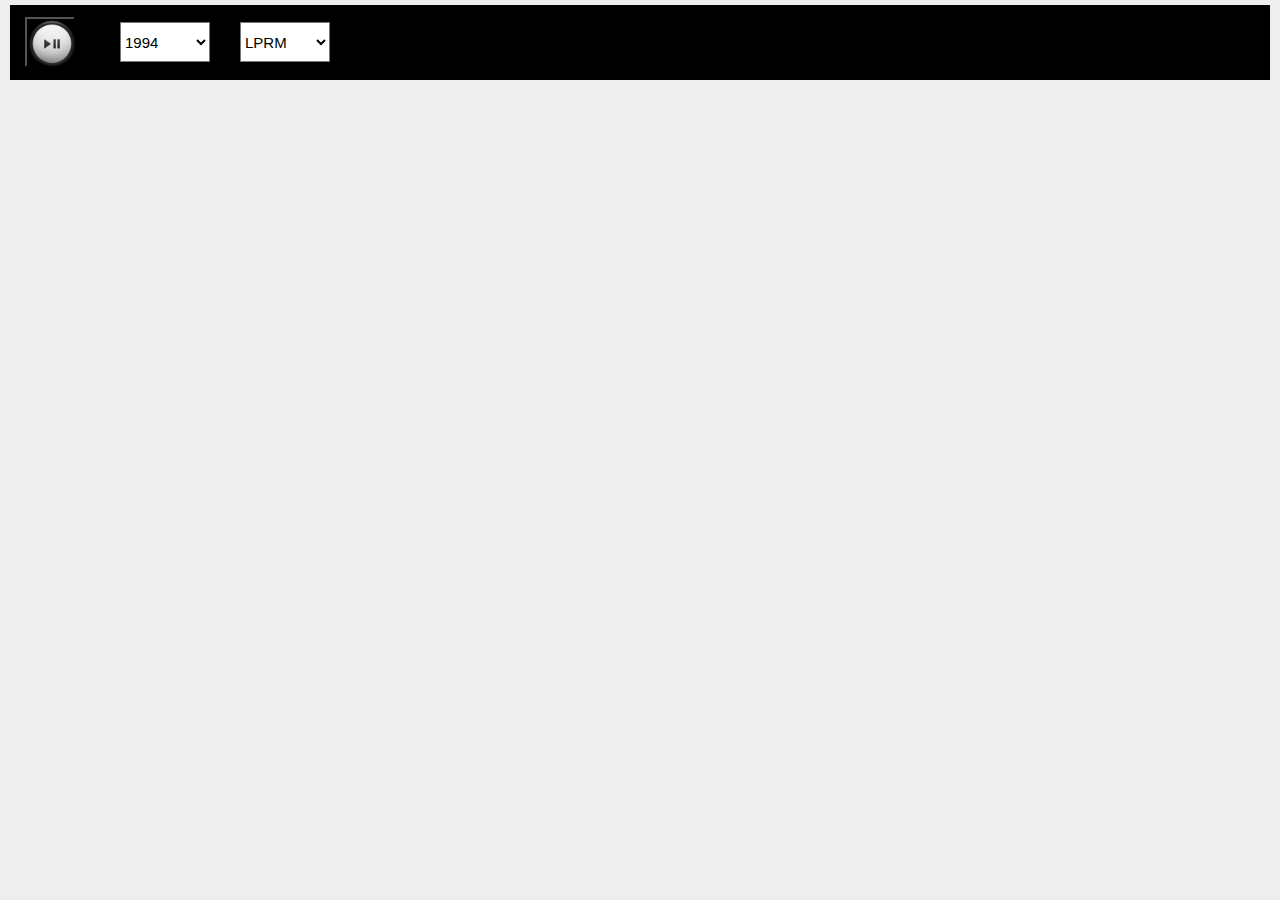
==== index.html @ 595595cc "initial version cloned from unsync version" ====
<html>
	<head>
        	<meta charset="utf-8">
        	<title>Animated Word Cloud</title>
        	<meta name="viewport" content="width=device-width, initial-scale=1">
        	<link rel="stylesheet" href="css/awc.css">
		<script src="data/input.js"></script>
		<script src="js/awc.js"></script>
    	</head>
<body>
	<div class="info" id="info" align="center">
		<label class="lbGroup" id="group"></label>
	</div>
	<div class="btBar" id="btBar">
		<ul>
			<li><select name="yearTo" class="yearTo" id="yearTo" onchange="javascript:goTo()" onFocus="javascript:pause();" ></select></li>
			<li><select name="lab" class="lab" id="lab" onchange="javascript:changeGroup()" onFocus="javascript:pause();" >
				<option value="0">LPRM</option>
				<option value="1">LABOTIM</option>
				<option value="2">LCAD</option>
				<option value="3">LIED</option>
				<option value="4">LABIC</option>
			</select></li>

			<li><button class="playpause" id="playpause" onclick="javascript:playPause();"><img class="bt" src="[data-uri]"></button></li>
		</ul>
	</div>

		<ul id="words" class="words">

		</ul>



</body>
---- css/awc.css ----
body {
	background: #EEE;
}

.words {
	display: table;
	font-size: 0;
	vertical-align: middle;
    	margin: auto;
    	padding: 10;
	font-family: courier;
	opacity:0.8;
	position:absolute;
	top:100px;
	left:10px;
	right:10px;
}

.wordsCanvas {
	background: #FFF;
	vertical-align: middle;
    	margin: auto;
    	padding: 10;
	font-family: courier;
	opacity:1;
	position:absolute;
	top:80px;
	left:10px;
	right:10px;
	border:0px none #FFF;
}

ul {
    	float:left;
    	clear:right;
    	padding:5px;
	vertical-align: middle;
    transform-origin: 50% 100%;
    animation-duration: .3s;
    animation-name: fadeAndScale;
    animation-timing-function: cubic-bezier(.71,.55,.62,1.57);
}

li {
    	float:left;
    	clear:left;
	display:table-cell;
	vertical-align: middle;
    transform-origin: 50% 100%;
    animation-duration: .3s;
    animation-name: fadeAndScale;
    animation-timing-function: cubic-bezier(.71,.55,.62,1.57);
}

.info {
	font-size: 30;
	color: #FFF;
	background: #000;
}

.hint {
	background: #FFF;
	overflow:hidden;
	overflow-x:hidden;
	overflow-y:hidden;
    	float:left;
	position:relative;
	width:30%;
	height:30%;
	top:0px;
	left:0px;
	opacity: .98; 
  	z-index: 0;
}

.btBar {
	position:absolute;
	top:5px;
	left:20px;
	font-size: 30;
}

.playpause {
	position:absolute;
	top:12px;
	left:5px;
	background: #000;
	height:50px;
	width:50px;
}
.bt {
	position:absolute;
	top:0px;
	left:0px;
	background: #000;
	height:50px;
	width:50px;
}


.yearTo {
	position:absolute;
	top:17px;
	left:100px;
	background: #FFF;
	height:40px;
	width:90px;
	font-size: 15;
}

.lab {
	position:absolute;
	top:17px;
	left:220px;
	background: #FFF;
	height:40px;
	width:90px;
	font-size: 15;
}

.info {
	position:absolute;
	top:5px;
	left:10px;
	right:10px;
	background: #000;
	height:75px;
	font-size: 30;
}

.lbGroup {
	position:absolute;
	top:5px;
	left:310px;
	right:10px;
	font-size: 30;
}

.lbYear {
	position:absolute;
	top:40px;
	left:310px;
	right:10px;
	font-size: 30;
}


@keyframes fadeAndScale {
    from {
        opacity: 0;
        transform: scale(.9, .9);
    }
    to {
        opacity: 1;
        transform: scale(1, 1);
    }
}
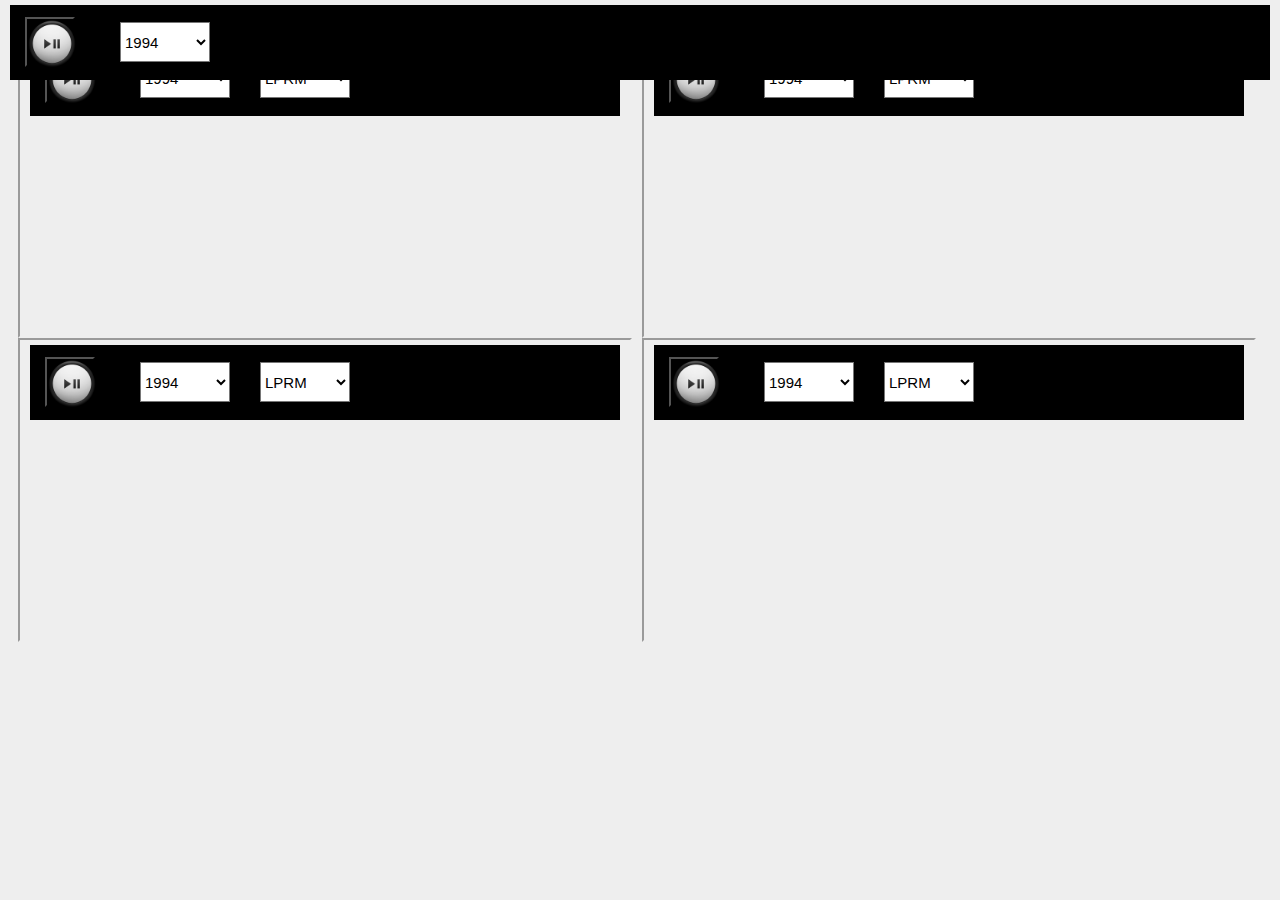
==== commit 0a2becef: "working version" ====
--- a/index.html
+++ b/index.html
@@ -7,32 +7,26 @@
 		<script src="data/input.js"></script>
 		<script src="js/awc.js"></script>
     	</head>
-<body>
+<body onresize="javascript:resize()">
 	<div class="info" id="info" align="center">
 		<label class="lbGroup" id="group"></label>
 	</div>
 	<div class="btBar" id="btBar">
 		<ul>
-			<li><select name="yearTo" class="yearTo" id="yearTo" onchange="javascript:goTo()" onFocus="javascript:pause();" ></select></li>
-			<li><select name="lab" class="lab" id="lab" onchange="javascript:changeGroup()" onFocus="javascript:pause();" >
-				<option value="0">LPRM</option>
-				<option value="1">LABOTIM</option>
-				<option value="2">LCAD</option>
-				<option value="3">LIED</option>
-				<option value="4">LABIC</option>
-			</select></li>
-
-			<li><button class="playpause" id="playpause" onclick="javascript:playPause();"><img class="bt" src="[data-uri]"></button></li>
+			<li><select name="yearTo" class="yearTo" id="yearTo" onchange="javascript:goToGlobal()" onFocus="javascript:pauseGlobal();" ></select></li>
+			<li><button class="playpause" id="playpause" onclick="javascript:playPauseGlobal();"><img class="bt" src="[data-uri]"></button></li>
 		</ul>
 	</div>
 
-		<ul id="words" class="words">
+<ul class="groups">
+    <ul >
+    	<li><iframe id="group1"  width="600" height="300" src="group.html"></iframe></li>
+    	<li><iframe id="group2" width="600" height="300" src="group.html"></iframe></li>
+    </ul>
+    <ul>
+    	<li><iframe id="group3" width="600" height="300" src="group.html"></iframe></li>
+    	<li><iframe id="group4" width="600" height="300" src="group.html"></iframe></li>
+    </ul>
+</ul>
 
-		</ul>
-
-
-
-</body>
-
-		
-
+</body>